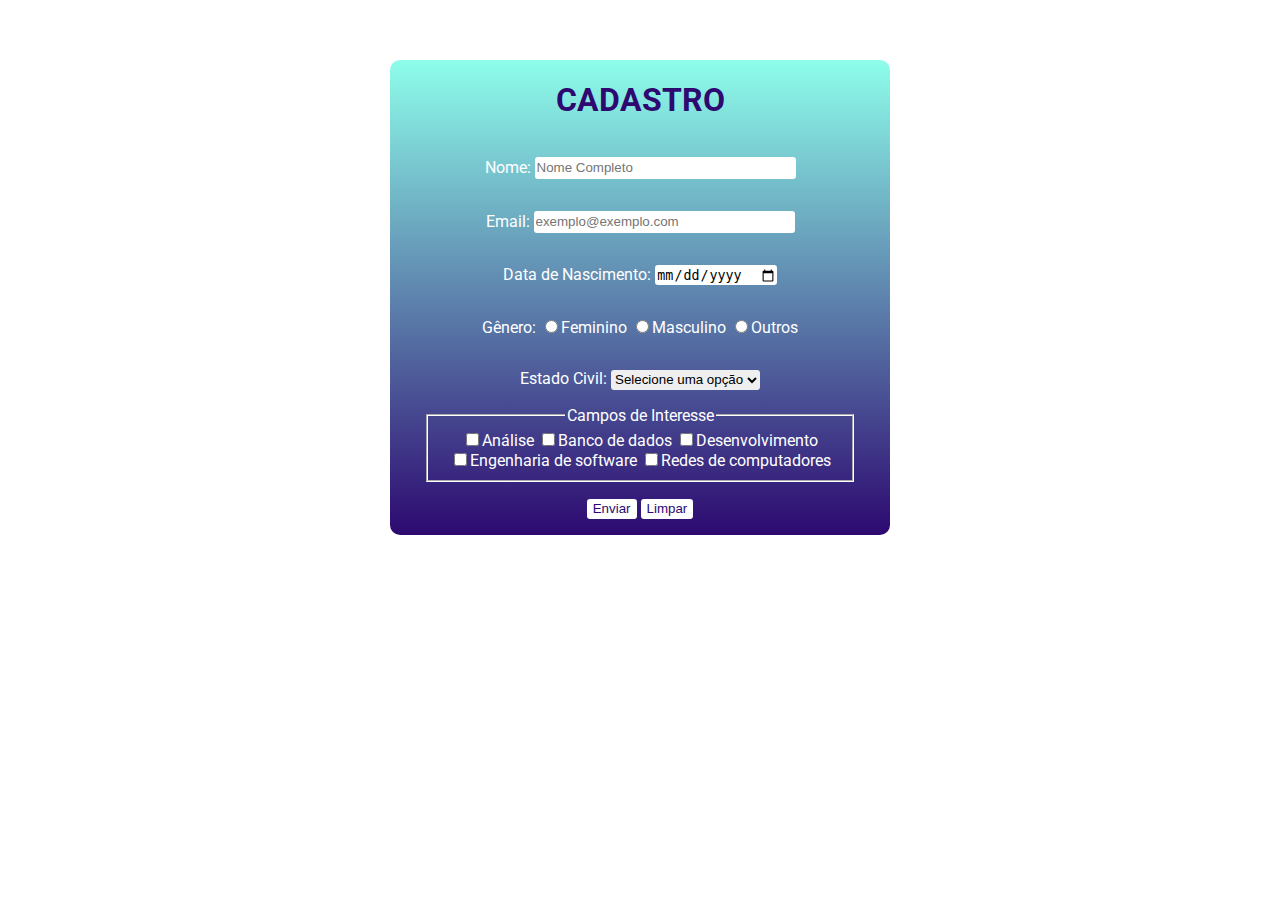
==== AVA2/index.html @ c31862a9 "update eventos" ====
<!DOCTYPE html>
<html lang="pt-br">
<head>
    <meta charset="UTF-8">
    <meta name="viewport" content="width=device-width, initial-scale=1.0">
    <title>Document</title>
    <link rel="stylesheet" href="style.css">
</head>
<body>
    <form action="#" id="formcadastro" onsubmit="validar()">

        <h1>CADASTRO</h1>

        <p>
            <label for="nome">Nome: </label>
            <input type="text" name="tName" id="cName" class="input-height" size="30" maxlength="30" placeholder="Nome Completo" required>
        </p>

        <p>
            <label for="nome">Email: </label>
            <input type="email" name="tEmail" id="cEmail"  class="input-height" size="30" maxlength="64" placeholder="exemplo@exemplo.com">
        </p>


        <p>
            <label for="">Data de Nascimento: </label>
            <input type="date" name="tdataNascimento" id="cdataNascimento" onchange="validarData()" class="input-height" placeholder="dd/mm/aaaa" required>
        </p>

        <p>
            <label for="Tgenero">Gênero: </label>
            <input type="radio" name="Tgenero" value="f"  required>Feminino
            <input type="radio" name="Tgenero" value="m"  required>Masculino
            <input type="radio" name="Tgenero" value="o"  required>Outros
        </p>

        <p>
            <label for="tEstadoCivil">Estado Civil: </label>
            <select name="tEstadoCivil" id="cEstadoCivil" class="input-height" required>
                <option value="">Selecione uma opção</option>
                <option value="1">Solteiro(a)</option>
                <option value="2">Casado(a)</option>
                <option value="3">Outros</option>
            </select>
        </p>

        <fieldset> <legend>Campos de Interesse</legend>
            <input type="checkbox">Análise
            <input type="checkbox">Banco de dados
            <input type="checkbox">Desenvolvimento
            <br>
            <input type="checkbox">Engenharia de software
            <input type="checkbox">Redes de computadores
        </fieldset>


        <p>
            <input type="submit" value="Enviar" class="input-height enviar-limpar">
            <input type="reset" value="Limpar" class="input-height enviar-limpar">
        </p>
        
    </form>
    <script type="text/javascript" src="app.js"></script>
</body>
</html>
---- AVA2/style.css ----
@import url('https://fonts.googleapis.com/css2?family=Roboto:wght@400;700&display=swap');

/* form {
    border: 1px solid;

} */

body {
    background-image: url(https://media.giphy.com/media/U3qYN8S0j3bpK/giphy.gif)
  }

form {
    display: flex;
    justify-content: center;
    align-items: center;
    flex-direction: column;
    border-radius: 10px;
    background: rgb(195,34,135);
    background: linear-gradient(0deg, rgb(45, 9, 112) 0%, rgba(99, 253, 227, 0.726) 100%);
   
}

html, body, #formcadastro{
    width: 500px;
    margin: 30px auto;
}

h1, p, fieldset{
    width: 80%;
    text-align: center;
    font-family:  'Roboto', sans-serif;
    color: white;
}

h1 {
    color: rgb(45, 9, 112);
}

input,select{
    border: none ;
    border-radius: 3px;
}

.input-height{
    height: 20px;
}

.enviar-limpar{
    background-color: rgb(255, 255, 255);
    color: rgb(45, 9, 112);
}

fieldset{
    border-color: #ffffff;
}
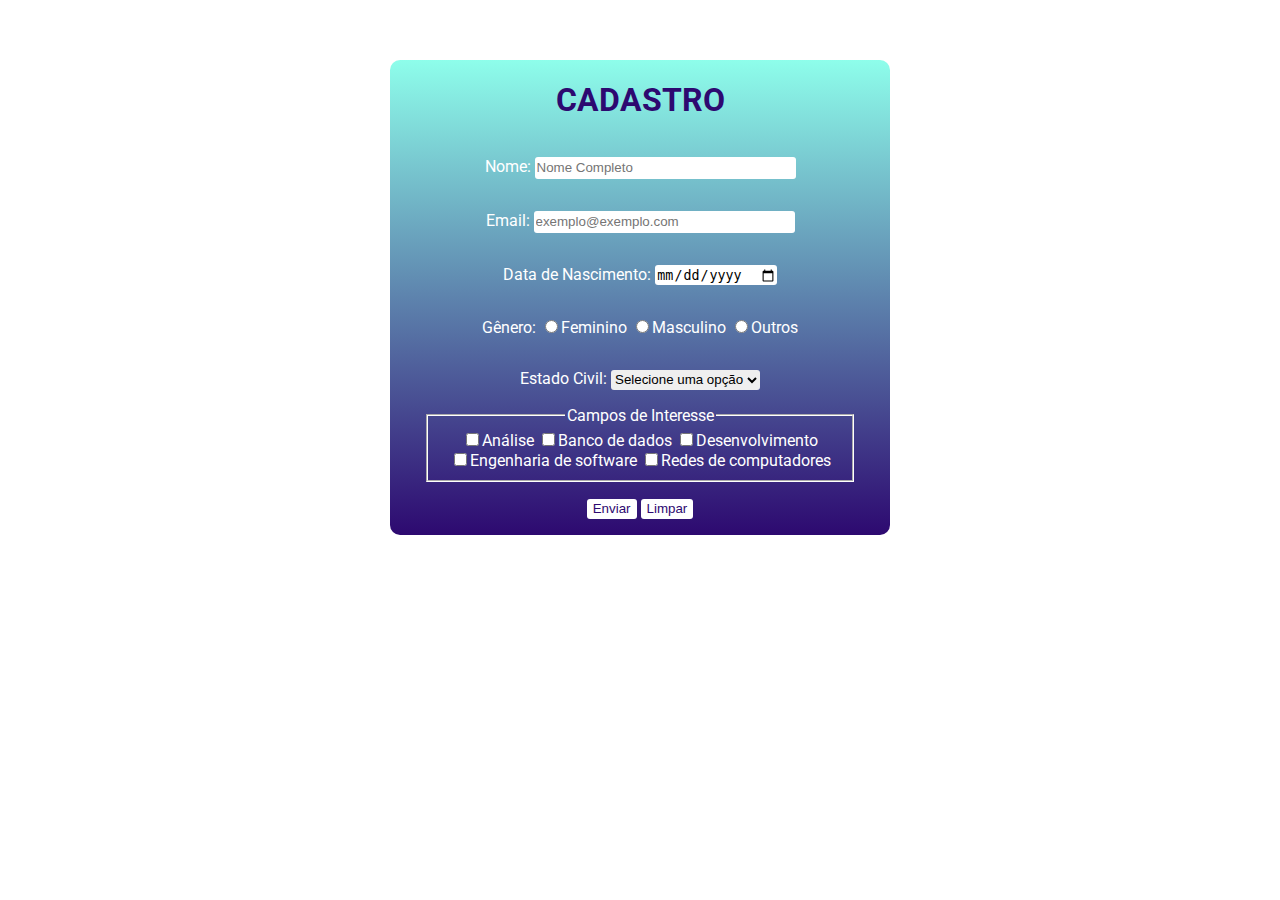
==== commit 3b30f588: "reposi da label" ====
--- a/AVA2/index.html
+++ b/AVA2/index.html
@@ -7,24 +7,24 @@
     <link rel="stylesheet" href="style.css">
 </head>
 <body>
-    <form action="#" id="formcadastro" onsubmit="validar()">
+    <form action="#" id="formcadastro" onsubmit="validar(event)">
 
         <h1>CADASTRO</h1>
 
         <p>
-            <label for="nome">Nome: </label>
-            <input type="text" name="tName" id="cName" class="input-height" size="30" maxlength="30" placeholder="Nome Completo" required>
+            <label for="nome">Nome:
+            <input type="text" name="tName" id="cName" class="input-height" size="30" maxlength="30" placeholder="Nome Completo" required>  </label>
         </p>
 
         <p>
-            <label for="nome">Email: </label>
-            <input type="email" name="tEmail" id="cEmail"  class="input-height" size="30" maxlength="64" placeholder="exemplo@exemplo.com">
+            <label for="nome">Email:
+            <input type="email" name="tEmail" id="cEmail"  class="input-height" size="30" maxlength="64" placeholder="exemplo@exemplo.com"> </label>
         </p>
 
 
         <p>
-            <label for="">Data de Nascimento: </label>
-            <input type="date" name="tdataNascimento" id="cdataNascimento" onchange="validarData()" class="input-height" placeholder="dd/mm/aaaa" required>
+            <label for="">Data de Nascimento:
+            <input type="date" name="tdataNascimento" id="cdataNascimento" onchange="validarData()" class="input-height" placeholder="dd/mm/aaaa" required> </label>
         </p>
 
         <p>
@@ -38,9 +38,9 @@
             <label for="tEstadoCivil">Estado Civil: </label>
             <select name="tEstadoCivil" id="cEstadoCivil" class="input-height" required>
                 <option value="">Selecione uma opção</option>
-                <option value="1">Solteiro(a)</option>
-                <option value="2">Casado(a)</option>
-                <option value="3">Outros</option>
+                <option value="solteiro">Solteiro(a)</option>
+                <option value="casado">Casado(a)</option>
+                <option value="outro">Outros</option>
             </select>
         </p>
 
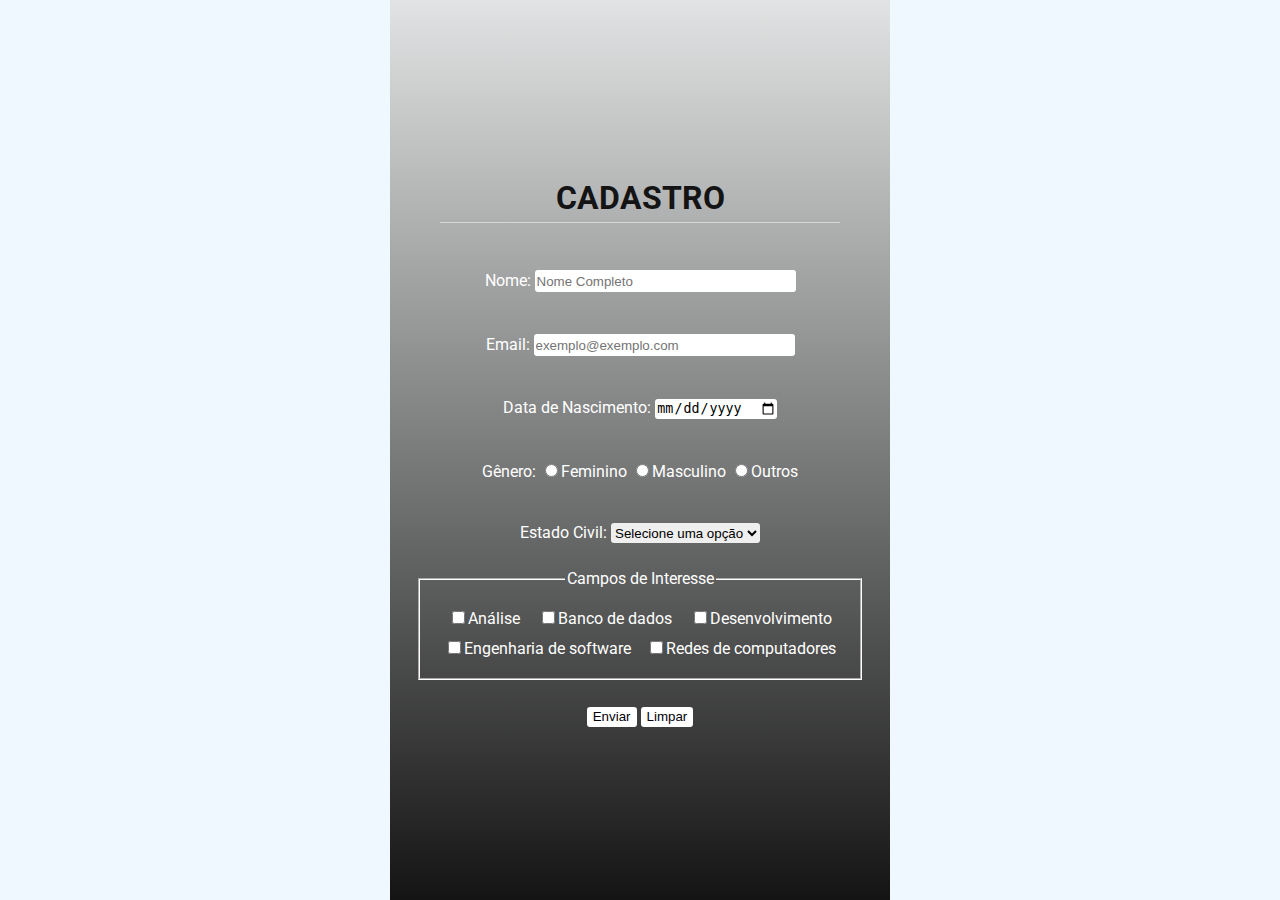
==== commit c6f049de: "melhorias no css" ====
--- a/AVA2/index.html
+++ b/AVA2/index.html
@@ -5,6 +5,7 @@
     <meta name="viewport" content="width=device-width, initial-scale=1.0">
     <title>Document</title>
     <link rel="stylesheet" href="style.css">
+    <link rel="shortcut icon" href="ponyo049.jpg" type="image/x-icon">
 </head>
 <body>
     <form action="#" id="formcadastro" onsubmit="validar(event)">
@@ -12,46 +13,60 @@
         <h1>CADASTRO</h1>
 
         <p>
-            <label for="nome">Nome:
-            <input type="text" name="tName" id="cName" class="input-height" size="30" maxlength="30" placeholder="Nome Completo" required>  </label>
+            <label for="cName">Nome:
+            <input type="text" name="tName" id="cName" onblur="validarNome()" class="input-height" size="30" maxlength="30" placeholder="Nome Completo" required>  </label>
         </p>
 
         <p>
-            <label for="nome">Email:
-            <input type="email" name="tEmail" id="cEmail"  class="input-height" size="30" maxlength="64" placeholder="exemplo@exemplo.com"> </label>
+            <label for="cEmail">Email:
+            <input type="email" name="tEmail" id="cEmail" onchange="validarEmail()" class="input-height" size="30" maxlength="64" placeholder="exemplo@exemplo.com" required> </label>
         </p>
 
 
         <p>
-            <label for="">Data de Nascimento:
+            <label for="cdataNascimento">Data de Nascimento:
             <input type="date" name="tdataNascimento" id="cdataNascimento" onchange="validarData()" class="input-height" placeholder="dd/mm/aaaa" required> </label>
         </p>
 
         <p>
-            <label for="Tgenero">Gênero: </label>
-            <input type="radio" name="Tgenero" value="f"  required>Feminino
-            <input type="radio" name="Tgenero" value="m"  required>Masculino
-            <input type="radio" name="Tgenero" value="o"  required>Outros
+            <label for="cgenero">Gênero: 
+            <input type="radio" name="Tgenero" value="f" id="cgenero" required>Feminino
+            <input type="radio" name="Tgenero" value="m" required>Masculino
+            <input type="radio" name="Tgenero" value="o" required>Outros
+            </label>
         </p>
 
         <p>
-            <label for="tEstadoCivil">Estado Civil: </label>
-            <select name="tEstadoCivil" id="cEstadoCivil" class="input-height" required>
+            <label for="cEstadoCivil">Estado Civil: 
+            <select name="tEstadoCivil" id="cEstadoCivil" onblur="campoSelecionado()" class="input-height" required>
                 <option value="">Selecione uma opção</option>
                 <option value="solteiro">Solteiro(a)</option>
                 <option value="casado">Casado(a)</option>
-                <option value="outro">Outros</option>
+                <option value="outros">Outros</option>
             </select>
+        </label>
         </p>
 
-        <fieldset> <legend>Campos de Interesse</legend>
-            <input type="checkbox">Análise
-            <input type="checkbox">Banco de dados
-            <input type="checkbox">Desenvolvimento
-            <br>
-            <input type="checkbox">Engenharia de software
-            <input type="checkbox">Redes de computadores
-        </fieldset>
+        <fieldset class="campoEnteresse">
+            <legend>Campos de Interesse</legend>
+            <label>
+              <input type="checkbox" name="analise" id="cAnalise">Análise
+            </label>
+            <label>
+              <input type="checkbox" name="bancoDados" id="cBancoDados">Banco de dados
+            </label>
+            <label>
+              <input type="checkbox" name="desenvolvimento" id="cDesenvolvimento">Desenvolvimento
+            </label>
+            <label>
+              <input type="checkbox" name="engenhariaSoftware" id="cEngenhariaSoftware">Engenharia de software
+            </label>
+            <label>
+              <input type="checkbox" name="redesComputadores" id="cRedesComputadores">Redes de computadores
+            </label>
+          </fieldset>
+          
+          
 
 
         <p>
--- a/AVA2/style.css
+++ b/AVA2/style.css
@@ -6,7 +6,7 @@
 } */
 
 body {
-    background-image: url(https://media.giphy.com/media/U3qYN8S0j3bpK/giphy.gif)
+    background-color: aliceblue;
   }
 
 form {
@@ -14,15 +14,16 @@
     justify-content: center;
     align-items: center;
     flex-direction: column;
-    border-radius: 10px;
     background: rgb(195,34,135);
-    background: linear-gradient(0deg, rgb(45, 9, 112) 0%, rgba(99, 253, 227, 0.726) 100%);
+    background: linear-gradient(0deg, rgb(20, 20, 20) 0%, rgba(222, 223, 222, 0.829) 100%);
    
 }
 
 html, body, #formcadastro{
+    height: 100%;
     width: 500px;
-    margin: 30px auto;
+    margin: auto;
+    gap: 10px;
 }
 
 h1, p, fieldset{
@@ -33,7 +34,9 @@
 }
 
 h1 {
-    color: rgb(45, 9, 112);
+    color: rgb(20, 20, 20);
+    border-bottom: solid 1px #ffffff7e;
+    padding-bottom: 5px;
 }
 
 input,select{
@@ -46,11 +49,17 @@
 }
 
 .enviar-limpar{
-    background-color: rgb(255, 255, 255);
-    color: rgb(45, 9, 112);
+    background-color: white;
+    color: rgb(3, 0, 8);
 }
 
-fieldset{
+fieldset.campoEnteresse{
+    padding: 20px;
+    gap: 10px;
     border-color: #ffffff;
+    display: flex;
+    flex-direction: row;
+    flex-wrap: wrap;
+    justify-content:space-evenly;
 }
 
